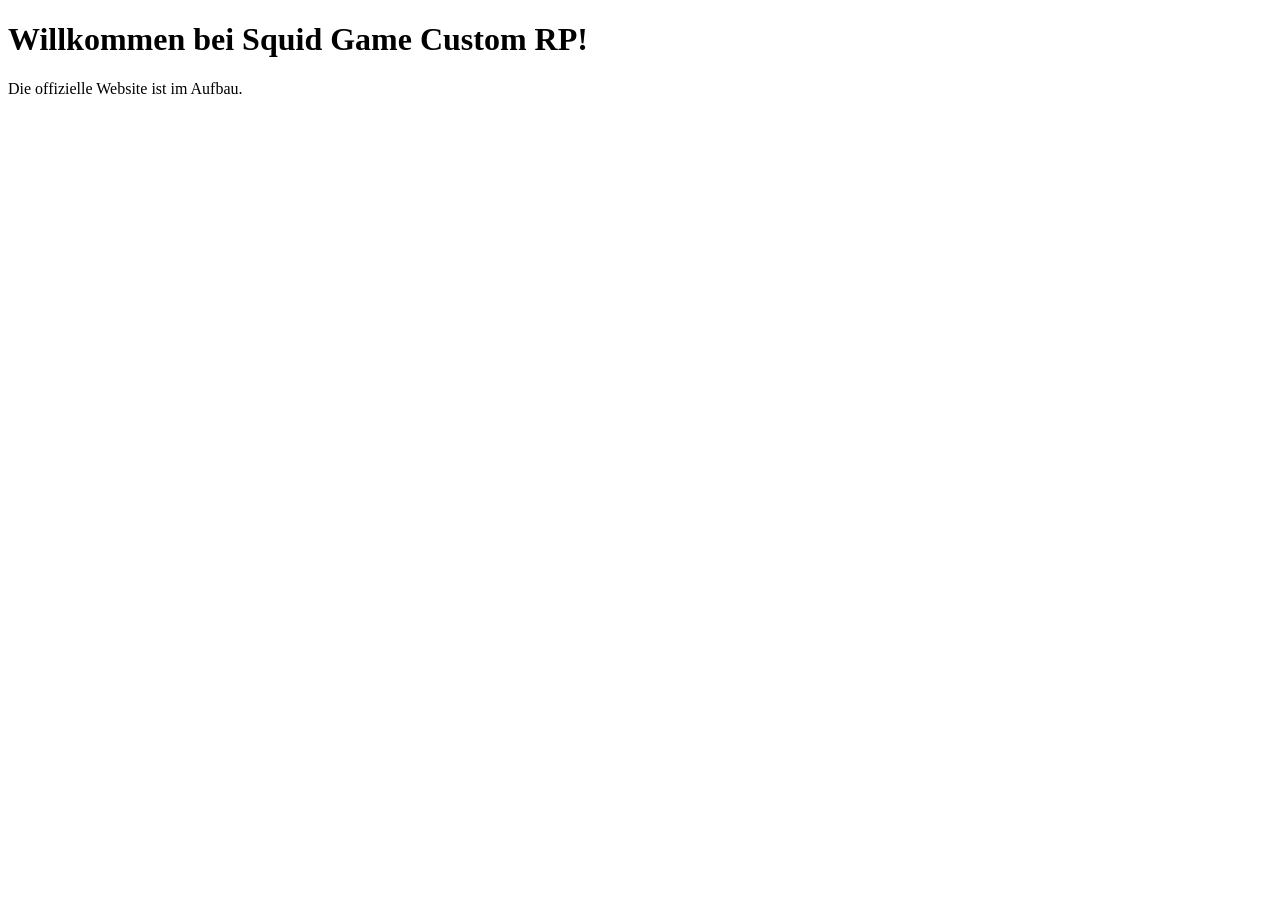
==== index.html @ ed2bbc3f "Create index.html" ====
<!DOCTYPE html>
<html lang="de">
<head>
    <meta charset="UTF-8">
    <title>Squid Game Custom RP</title>
</head>
<body>
    <h1>Willkommen bei Squid Game Custom RP!</h1>
    <p>Die offizielle Website ist im Aufbau.</p>
</body>
</html>
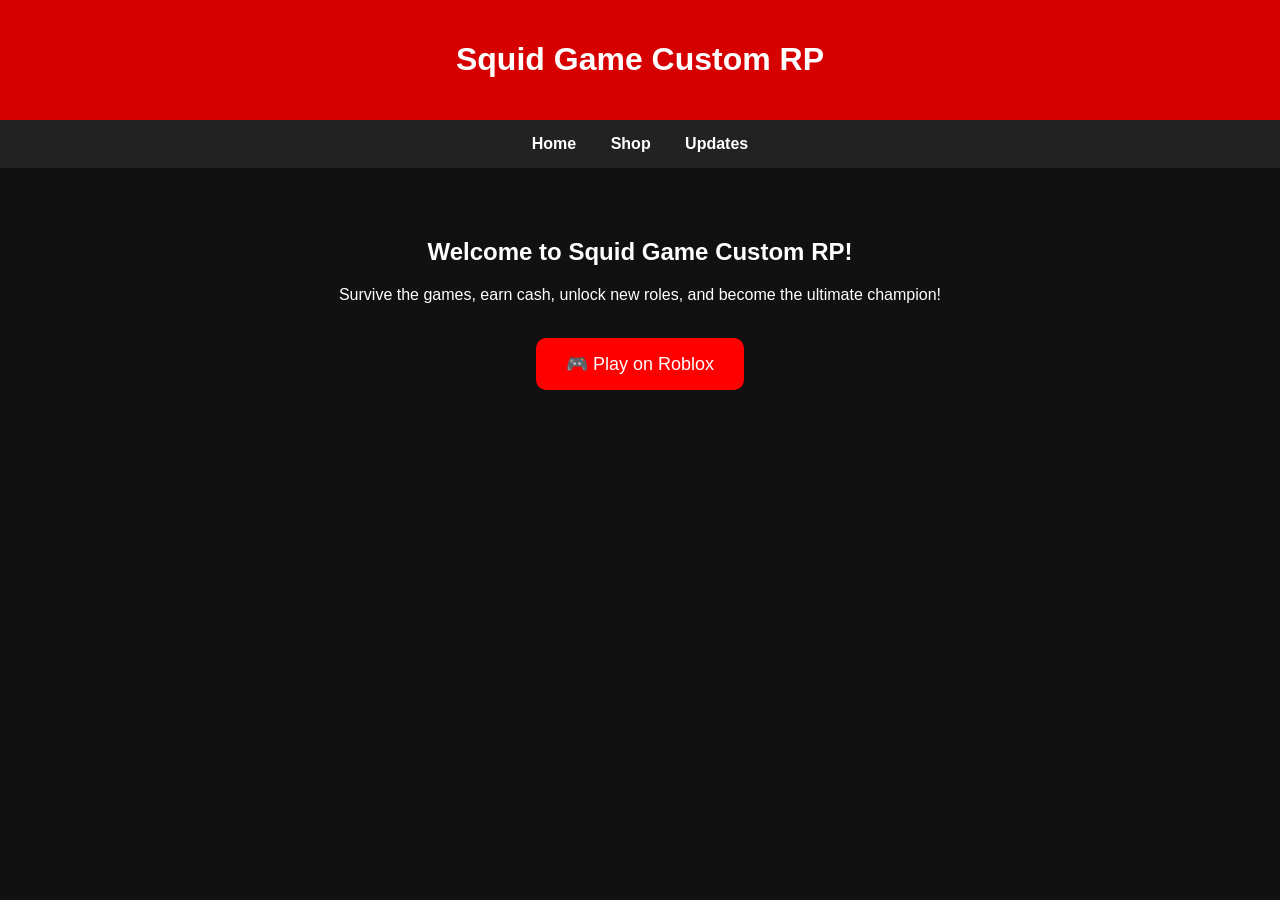
==== commit 4adcc430: "Update index.html" ====
--- a/index.html
+++ b/index.html
@@ -1,11 +1,36 @@
 <!DOCTYPE html>
-<html lang="de">
+<html lang="en">
 <head>
     <meta charset="UTF-8">
+    <meta name="viewport" content="width=device-width, initial-scale=1.0">
     <title>Squid Game Custom RP</title>
+    <link rel="stylesheet" href="style.css">
 </head>
 <body>
-    <h1>Willkommen bei Squid Game Custom RP!</h1>
-    <p>Die offizielle Website ist im Aufbau.</p>
+
+<header>
+    <h1>Squid Game Custom RP</h1>
+</header>
+
+<nav>
+    <a href="index.html">Home</a>
+    <a href="shop.html">Shop</a>
+    <a href="updates.html">Updates</a>
+</nav>
+
+<main>
+    <h2>Welcome to Squid Game Custom RP!</h2>
+
+    <p>
+        Survive the games, earn cash, unlock new roles, and become the ultimate champion!
+    </p>
+
+    <br>
+
+    <a href="https://www.roblox.com/games/102550997518219" target="_blank">
+        <button>🎮 Play on Roblox</button>
+    </a>
+</main>
+
 </body>
 </html>
--- a/style.css
+++ b/style.css
@@ -0,0 +1,46 @@
+body {
+    margin: 0;
+    font-family: Arial, sans-serif;
+    background: #111;
+    color: white;
+    text-align: center;
+}
+
+header {
+    background: #d60000;
+    padding: 20px;
+}
+
+nav {
+    background: #222;
+    padding: 15px;
+}
+
+nav a {
+    color: white;
+    text-decoration: none;
+    margin: 15px;
+    font-weight: bold;
+}
+
+nav a:hover {
+    color: red;
+}
+
+main {
+    padding: 50px;
+}
+
+button {
+    background: red;
+    color: white;
+    border: none;
+    padding: 15px 30px;
+    border-radius: 10px;
+    cursor: pointer;
+    font-size: 18px;
+}
+
+button:hover {
+    background: darkred;
+}
